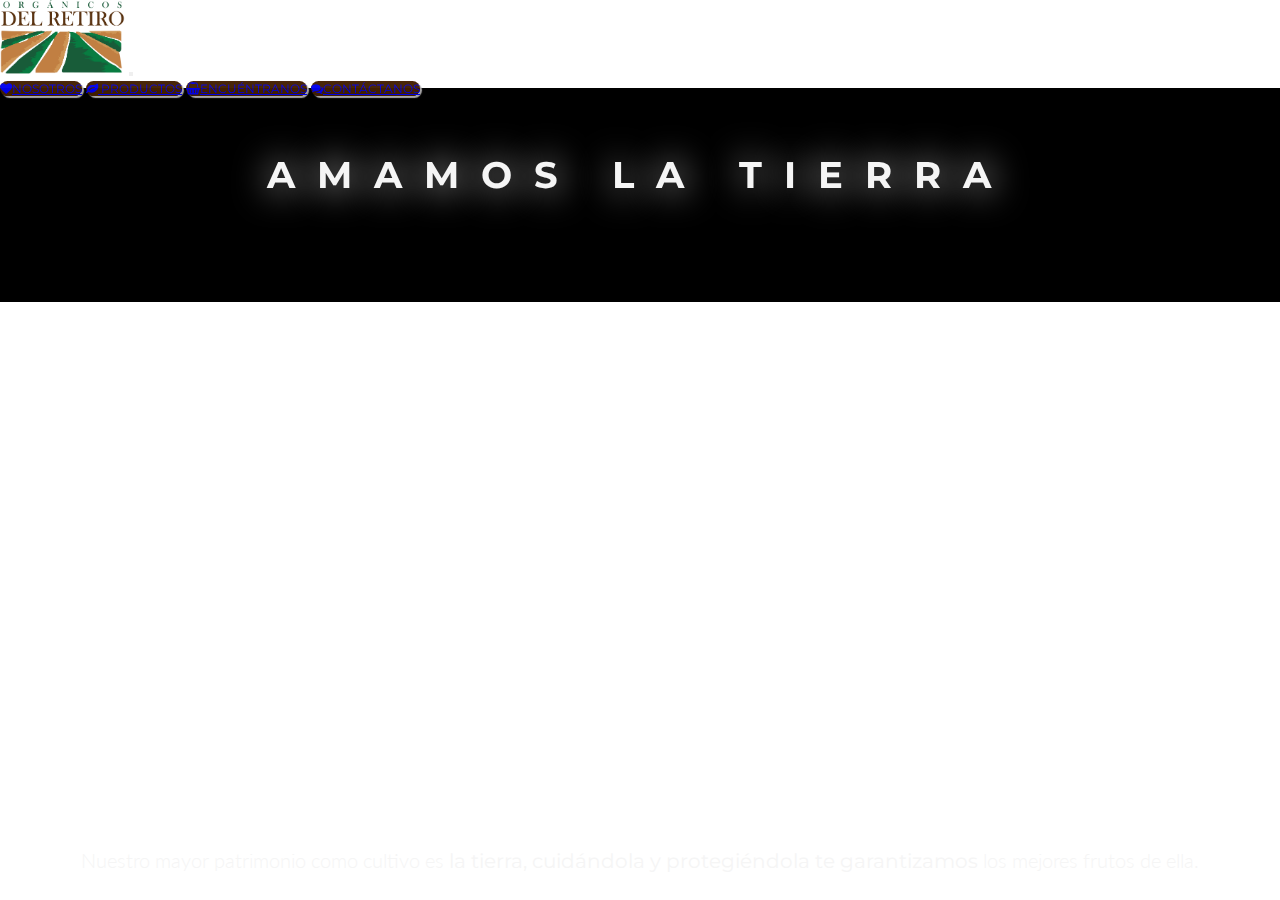
==== index.html @ 1302ac0d "first commit" ====
<!DOCTYPE html>
<html lang="es">
<head>
    <meta charset="UTF-8">
    <meta http-equiv="X-UA-Compatible" content="IE=edge">
    <meta name="viewport" content="width=device-width, initial-scale=1.0">
    <link rel="shortcut icon" href="./img/favicon.ico" type="image/x-icon">
    <link rel="icon" href="./img/favicon.ico" type="image/x-icon">
    <link rel="preconnect" href="https://fonts.googleapis.com"> 
    <link rel="preconnect" href="https://fonts.gstatic.com" crossorigin> 
    <link href="https://fonts.googleapis.com/css2?family=Lato:wght@300;400&family=Montserrat:ital,wght@0,400;1,300&display=swap" rel="stylesheet">
    <link rel="stylesheet" href="https://cdnjs.cloudflare.com/ajax/libs/font-awesome/4.7.0/css/font-awesome.min.css">
    <link href="https://unpkg.com/aos@2.3.1/dist/aos.css" rel="stylesheet">
    <script src="https://unpkg.com/aos@2.3.1/dist/aos.js"></script>
    <title>ORGÁNICOS DEL RETIRO</title>
    <meta name="description" content="Orgánicos del Retiro es un cultivo orgánico cuya misión es cuidar y proteger las propiedades naturales de la tierra para darte lo mejor de ella, amamos la tierra!">
    <meta name="keywords" content="ORGÁNICOS, EL RETIRO, MEDELLÍN, ANTIOQUIA, COLOMBIA, CUIDAR TIERRA, PROTEGER TIERRA, AMAMOS TIERRA, CULTIVO ORGÁNICO, PRODUCTOS ORGÁNICOS,">
    <link href="https://cdn.jsdelivr.net/npm/bootstrap@5.2.2/dist/css/bootstrap.min.css" rel="stylesheet" integrity="sha384-Zenh87qX5JnK2Jl0vWa8Ck2rdkQ2Bzep5IDxbcnCeuOxjzrPF/et3URy9Bv1WTRi" crossorigin="anonymous">
    <link rel="stylesheet" href="./estilos/css/mainStyles.css">
</head>
  <body class="justify-content-center">
  <!-- MENÚ NAVEGACIÓN -->
      <header>
          <nav class="navbar navbar-expand-lg bg-light nav__bar">
              <div class="container-fluid">
                  <a class="nav__logo img-fluid" href="#"><img src="./img/LOGO [Convertido].jpg" width="125" alt="Logo orgánicos del retiro"></a>
                <button class="navbar-toggler nav__button" type="button" data-bs-toggle="collapse" data-bs-target="#navbarNav" aria-controls="navbarNav" aria-expanded="false" aria-label="Toggle navigation">
                  <span class="navbar-toggler-icon"></span>
                </button>
                <div class="collapse navbar-collapse justify-content-end" id="navbarNav">
                  <ul class="navbar-nav  mx-3 my-3 gap-3">
                    <li class="nav-item nav__item">
                      <a class="mx-1 nav-link active button nav__list__deco text-white" aria-current="page" href="./seccion/nosotros.html"><i class="fa fa-heart mx-1"></i>NOSOTROS</a>
                    </li>
                    <li class="nav-item nav__item">
                      <a class="nav-link button text-white nav__list__deco mx-1" href="./seccion/productos.html"><i class="fa fa-leaf mx-1"></i> PRODUCTOS</a>
                    </li>
                    <li class="nav-item nav__item">
                      <a class="nav-link mx-1 button nav__list__deco text-white" href="./seccion/donde.html"><i class="fa fa-shopping-basket mx-1"></i>ENCUÉNTRANOS</a>
                    </li>
                    <li class="nav-item nav__item">
                      <a class="nav-link mx-1 button nav__list__deco text-white" href="./seccion/contacto.html"><i class="fa fa-comments mx-1"></i >CONTÁCTANOS</a>
                    </li>
                  </ul>
                </div>
              </div>
            </nav>
          </header>
  <main>
      <!-- HERO MAIN SECTION -->    
      <section class="main__hero container-fluid-p-0 row">
              <h1 class="main__titular container-fluid-p-0" data-aos="zoom-in"data-aos-duration="1800" ><strong>AMAMOS LA TIERRA</strong></h1>
              <video class="main__video" src="./img/gusano tierra.mp4" autoplay loop muted alt="video en primer plano de un gusano en tierra negra fértil"></video>
                  <span class="main__copy"> Nuestro mayor patrimonio como cultivo es <strong>la tierra, cuidándola y protegiéndola te garantizamos</strong> los mejores frutos de ella. </span>
                  
      </section>
     
      </main>
  
          
  
              <!-- Animate on Scroll -->
      <script>
        AOS.init();
        </script>  
          <script src="https://cdn.jsdelivr.net/npm/bootstrap@5.2.2/dist/js/bootstrap.bundle.min.js" integrity="sha384-OERcA2EqjJCMA+/3y+gxIOqMEjwtxJY7qPCqsdltbNJuaOe923+mo//f6V8Qbsw3" crossorigin="anonymous"></script>   

                <!-- <a href="#" class="back__top"><i class="fa fa-arrow-up"></i></a> -->
          </body>
  </html>
---- estilos/css/mainStyles.css ----
*{margin:0;padding:0;box-sizing:border-box;font-family:'Lato', sans-serif;font-family:'Montserrat', sans-serif}body{margin-top:5.5rem}.nav__bar{position:fixed;top:0;width:100%;padding-right:2%;opacity:0.97;z-index:1}.nav__list{display:flex;flex-direction:row;margin-right:2%}.nav__list__deco{height:auto;width:auto;border-radius:48px;background-color:#441f01;font-size:77%;box-shadow:2px 2px 1px #adabad}.button{transition-duration:0.8s}.button:hover{background-color:#115733;border-radius:48px}.nav__item{display:inline-block;justify-content:center}.main__hero{display:flex;flex-direction:column;align-items:center;background-color:#000000;max-width:1292px}.main__hero .main__titular{color:whitesmoke;font-weight:400;letter-spacing:.6em;font-size:230%;margin-top:5%;text-shadow:1px 1px 36px #ffffff;position:absolute;text-align:center}.main__hero .main__video{width:145vh;margin-top:4rem;object-fit:cover}.main__hero .main__copy{position:absolute;color:#f5f5f5;font-family:'Lato';color:whitesmoke;font-weight:300;text-align:center;bottom:3%;text-shadow:1px 1px 29px #ffffff;font-size:125%}.margin__top{margin-top:0%}.nosotros__layout{display:flex;flex-direction:column;background-image:url(../../img/manos_tierra.jpg);background-position:center;background-repeat:no-repeat;background-size:cover;height:100vh}.nosotros__titular{letter-spacing:1rem;color:#ece5e5;font-size:150%;margin-top:7rem;text-align:center;text-shadow:1px 1px 10px #121212}.nosotros__titular2{display:inline-block;letter-spacing:0.6rem;margin-top:0.3rem;text-align:center;color:#f5eeee;font-size:160%;text-shadow:1px 1px 9px #e7dede}.nosotros__container{overflow:hidden;margin:auto}.nosotros__videobox{margin:3rem;border-radius:48px;width:45%;height:300px;overflow:hidden}.nosotros__video{object-fit:cover}.nosotros__parrafo{margin-top:3rem;border-radius:48px;width:45%;height:79%}.nosotros__parrafo>p{font-size:100%;font-family:"Lato";color:#e3e0e0;text-shadow:1px 1px 3px #030303;text-align:center;padding:1rem;background-color:rgba(228,209,209,0.1);border-radius:48px;font-weight:200;backdrop-filter:blur(20px) saturate(180%)}.productos{display:grid;grid-template-columns:auto;background-image:url(../../../img/white_background.jpg);background-position:center;background-repeat:no-repeat;background-size:cover;height:100vh}.productos__titular{font-weight:400;letter-spacing:.4em;font-size:180%;margin-top:2%;margin-bottom:2%;position:relative;display:flex;align-items:center;justify-content:center;text-align:center}.productos__videobox{display:flex;flex-direction:row;display:flex;align-items:center;justify-content:center;text-align:center}.productos__video1{margin-right:1%}.productos__video2{margin-left:0.5%;margin-right:0.5%}.productos__video3{margin-left:1%}.productos__temporada{margin-top:2%;margin-bottom:2%;font-weight:200;letter-spacing:.1em;font-size:180%;display:flex;align-items:center;justify-content:center;text-align:center}.productos__catalogo{display:grid;grid-template-rows:auto}.productos__display{display:flex;display:flex;align-items:center;justify-content:center;text-align:center}.productos__pimentones{display:flex;align-items:center;justify-content:center;text-align:center}.productos__remolacha{display:flex;align-items:center;justify-content:center;text-align:center}.productos__zanahorias{display:flex;align-items:center;justify-content:center;text-align:center}.productos__tomates{display:flex;align-items:center;justify-content:center;text-align:center}.productos__miel{display:flex;align-items:center;justify-content:center;text-align:center}.thumbnail{display:block;z-index:999;cursor:pointer;transition-property:all;transition-duration:0.3s;transition-timing-function:ease;-webkit-transition-property:all;-webkit-transition-duration:0.3s;-webkit-transition-timing-function:ease}.thumbnail:hover{transform:scale(1.1)}@media screen and (min-width: 1400px) and (max-width: 2560px){.main__hero{max-width:100%}.main__copy{font-size:215%;margin-bottom:1rem}.main__video{height:100vh}.nosotros__videobox{margin:3rem;border-radius:48px;width:45%;height:76%;overflow:hidden}.nosotros__parrafo{margin-top:3rem;border-radius:48px;width:45%;height:79%}.nosotros__parrafo>p{font-size:120%;font-family:"Lato";padding:1rem}}@media screen and (min-width: 998px) and (max-width: 1200px){.main__hero{max-width:1036px}.main__copy{font-size:110%}.nosotros__videobox{margin:3rem;border-radius:48px;width:45%;height:83%;overflow:hidden}}@media screen and (min-width: 700px) and (max-width: 850px){.main__hero{max-width:780px}.main__titular{font-size:180%}.main__copy{font-size:1rem;margin-bottom:2%}.main__video{width:145vh;margin-top:10%;padding-top:5%}.nosotros__titular{font-size:100%;letter-spacing:0.4rem}.nosotros__titular2{font-size:130%}.nosotros__videobox{margin:1rem;width:45%;height:91%}.nosotros__parrafo{margin-top:1rem;width:47%;margin-left:2rem}.nosotros__parrafo>p{font-size:1rem}}@media screen and (min-width: 400px) and (max-width: 426px){.main__hero{max-width:437px}.main__titular{font-size:110%;margin-top:4rem}.main__copy{font-size:1rem;margin-bottom:0%}.main__video{height:92vh;margin-top:0;padding-top:5%}.nosotros__titular{font-size:79%;letter-spacing:0.4rem;margin-top:1rem;letter-spacing:0.4rem}.nosotros__titular2{font-size:80%;letter-spacing:0.3rem;margin-top:0%}.nosotros__videobox{display:none}.nosotros__parrafo{width:90%;height:65vh;margin-top:0%;margin-left:5%}.nosotros__parrafo>p{font-size:1rem;padding:0%;font-weight:100}.nosotros__layout{display:grid;flex-direction:column;background-image:url(../../img/manos_tierra.jpg);background-position:center;background-repeat:no-repeat;background-size:cover;height:100vh}.nosotros__container{display:flex;flex-direction:column}.back__top{margin-left:90%;padding:10}}@media screen and (min-width: 300px) and (max-width: 377px){.main__hero{max-width:332px}.main__titular{font-size:120%;margin-top:4rem}.main__copy{font-size:0.9rem;margin-bottom:0%}.main__video{height:88vh;margin-top:0;padding-top:5%}.nosotros__titular{font-size:70%;margin-top:1rem;letter-spacing:0.1rem}.nosotros__titular2{font-size:60%;letter-spacing:0.1rem;margin-top:0rem}.nosotros__videobox{display:none;margin:1rem;width:90%;height:25vh;border-radius:3%}.nosotros__parrafo{width:90%;height:70vh;margin-top:0%;margin-left:5%}.nosotros__parrafo>p{font-size:1rem;padding:0%;font-weight:100}.nosotros__layout{display:grid;flex-direction:column;background-image:url(../../img/manos_tierra.jpg);background-position:center;background-repeat:no-repeat;background-size:cover;height:80vh}.nosotros__container{display:flex;flex-direction:column}.back__top{margin-left:80%;padding:10}}
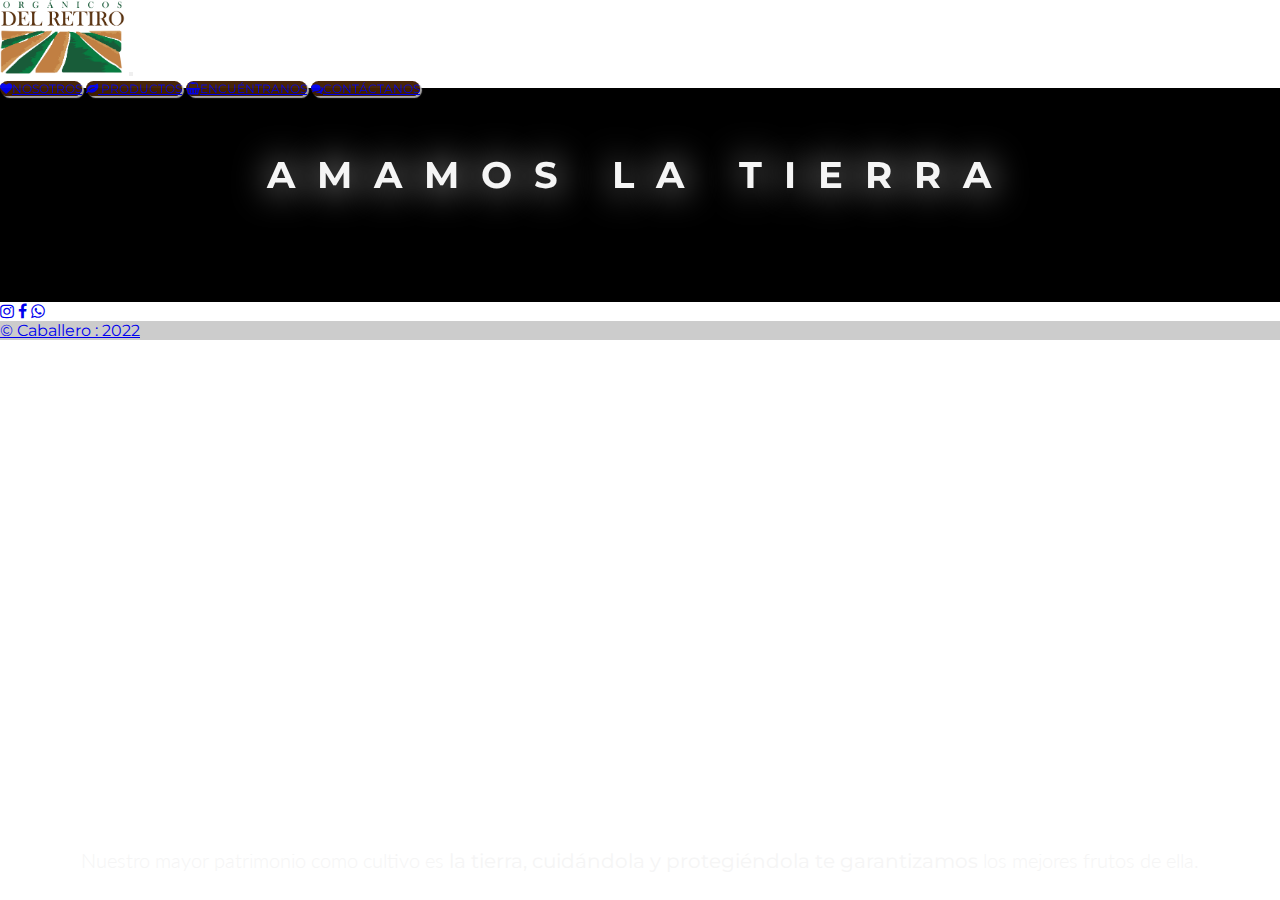
==== commit f4bc02e0: "todas las secciones con layout, falta responsive" ====
--- a/index.html
+++ b/index.html
@@ -56,6 +56,33 @@
       </section>
      
       </main>
+      <footer class="bg-dark text-center text-white">
+
+        <div class="container p-2 pb-0">
+          <!-- redes footer -->
+          <section class="mb-2">
+           
+            <!-- Instagram -->
+            <a class="btn btn-outline-light btn-floating m-1" href="https://www.instagram.com/organicosdelretiro/" target="_blank" role="button"
+              ><i class="fa fa-instagram"></i
+            ></a>
+            <!-- Facebook -->
+            <a class="btn btn-outline-light btn-floating m-1" href="https://web.facebook.com/organicosdelretiro/" target="_blank"  role="button"
+              ><i class="fa fa-facebook-f"></i
+            ></a>
+      
+            <!-- Whatsapp -->
+            <a class="btn btn-outline-light btn-floating m-1" href="https://wa.me/573208553304?text=Hola" target="_blank" role="button"
+              ><i class="fa fa-whatsapp"></i
+            ></a>
+          </section>
+        </div>
+        <!-- Desarrollado por -->
+        <div class="text-center p-2" style="background-color: rgba(0, 0, 0, 0.2);">
+        
+          <a class="text-white" href="https://soundcloud.com/caballero_col/tracks" target="_blank" class="footer__caballero">© Caballero : 2022</a>
+        </div>
+      </footer
   
           
   
@@ -65,6 +92,5 @@
         </script>  
           <script src="https://cdn.jsdelivr.net/npm/bootstrap@5.2.2/dist/js/bootstrap.bundle.min.js" integrity="sha384-OERcA2EqjJCMA+/3y+gxIOqMEjwtxJY7qPCqsdltbNJuaOe923+mo//f6V8Qbsw3" crossorigin="anonymous"></script>   
 
-                <!-- <a href="#" class="back__top"><i class="fa fa-arrow-up"></i></a> -->
           </body>
   </html>
--- a/estilos/css/mainStyles.css
+++ b/estilos/css/mainStyles.css
@@ -1 +1 @@
-*{margin:0;padding:0;box-sizing:border-box;font-family:'Lato', sans-serif;font-family:'Montserrat', sans-serif}body{margin-top:5.5rem}.nav__bar{position:fixed;top:0;width:100%;padding-right:2%;opacity:0.97;z-index:1}.nav__list{display:flex;flex-direction:row;margin-right:2%}.nav__list__deco{height:auto;width:auto;border-radius:48px;background-color:#441f01;font-size:77%;box-shadow:2px 2px 1px #adabad}.button{transition-duration:0.8s}.button:hover{background-color:#115733;border-radius:48px}.nav__item{display:inline-block;justify-content:center}.main__hero{display:flex;flex-direction:column;align-items:center;background-color:#000000;max-width:1292px}.main__hero .main__titular{color:whitesmoke;font-weight:400;letter-spacing:.6em;font-size:230%;margin-top:5%;text-shadow:1px 1px 36px #ffffff;position:absolute;text-align:center}.main__hero .main__video{width:145vh;margin-top:4rem;object-fit:cover}.main__hero .main__copy{position:absolute;color:#f5f5f5;font-family:'Lato';color:whitesmoke;font-weight:300;text-align:center;bottom:3%;text-shadow:1px 1px 29px #ffffff;font-size:125%}.margin__top{margin-top:0%}.nosotros__layout{display:flex;flex-direction:column;background-image:url(../../img/manos_tierra.jpg);background-position:center;background-repeat:no-repeat;background-size:cover;height:100vh}.nosotros__titular{letter-spacing:1rem;color:#ece5e5;font-size:150%;margin-top:7rem;text-align:center;text-shadow:1px 1px 10px #121212}.nosotros__titular2{display:inline-block;letter-spacing:0.6rem;margin-top:0.3rem;text-align:center;color:#f5eeee;font-size:160%;text-shadow:1px 1px 9px #e7dede}.nosotros__container{overflow:hidden;margin:auto}.nosotros__videobox{margin:3rem;border-radius:48px;width:45%;height:300px;overflow:hidden}.nosotros__video{object-fit:cover}.nosotros__parrafo{margin-top:3rem;border-radius:48px;width:45%;height:79%}.nosotros__parrafo>p{font-size:100%;font-family:"Lato";color:#e3e0e0;text-shadow:1px 1px 3px #030303;text-align:center;padding:1rem;background-color:rgba(228,209,209,0.1);border-radius:48px;font-weight:200;backdrop-filter:blur(20px) saturate(180%)}.productos{display:grid;grid-template-columns:auto;background-image:url(../../../img/white_background.jpg);background-position:center;background-repeat:no-repeat;background-size:cover;height:100vh}.productos__titular{font-weight:400;letter-spacing:.4em;font-size:180%;margin-top:2%;margin-bottom:2%;position:relative;display:flex;align-items:center;justify-content:center;text-align:center}.productos__videobox{display:flex;flex-direction:row;display:flex;align-items:center;justify-content:center;text-align:center}.productos__video1{margin-right:1%}.productos__video2{margin-left:0.5%;margin-right:0.5%}.productos__video3{margin-left:1%}.productos__temporada{margin-top:2%;margin-bottom:2%;font-weight:200;letter-spacing:.1em;font-size:180%;display:flex;align-items:center;justify-content:center;text-align:center}.productos__catalogo{display:grid;grid-template-rows:auto}.productos__display{display:flex;display:flex;align-items:center;justify-content:center;text-align:center}.productos__pimentones{display:flex;align-items:center;justify-content:center;text-align:center}.productos__remolacha{display:flex;align-items:center;justify-content:center;text-align:center}.productos__zanahorias{display:flex;align-items:center;justify-content:center;text-align:center}.productos__tomates{display:flex;align-items:center;justify-content:center;text-align:center}.productos__miel{display:flex;align-items:center;justify-content:center;text-align:center}.thumbnail{display:block;z-index:999;cursor:pointer;transition-property:all;transition-duration:0.3s;transition-timing-function:ease;-webkit-transition-property:all;-webkit-transition-duration:0.3s;-webkit-transition-timing-function:ease}.thumbnail:hover{transform:scale(1.1)}@media screen and (min-width: 1400px) and (max-width: 2560px){.main__hero{max-width:100%}.main__copy{font-size:215%;margin-bottom:1rem}.main__video{height:100vh}.nosotros__videobox{margin:3rem;border-radius:48px;width:45%;height:76%;overflow:hidden}.nosotros__parrafo{margin-top:3rem;border-radius:48px;width:45%;height:79%}.nosotros__parrafo>p{font-size:120%;font-family:"Lato";padding:1rem}}@media screen and (min-width: 998px) and (max-width: 1200px){.main__hero{max-width:1036px}.main__copy{font-size:110%}.nosotros__videobox{margin:3rem;border-radius:48px;width:45%;height:83%;overflow:hidden}}@media screen and (min-width: 700px) and (max-width: 850px){.main__hero{max-width:780px}.main__titular{font-size:180%}.main__copy{font-size:1rem;margin-bottom:2%}.main__video{width:145vh;margin-top:10%;padding-top:5%}.nosotros__titular{font-size:100%;letter-spacing:0.4rem}.nosotros__titular2{font-size:130%}.nosotros__videobox{margin:1rem;width:45%;height:91%}.nosotros__parrafo{margin-top:1rem;width:47%;margin-left:2rem}.nosotros__parrafo>p{font-size:1rem}}@media screen and (min-width: 400px) and (max-width: 426px){.main__hero{max-width:437px}.main__titular{font-size:110%;margin-top:4rem}.main__copy{font-size:1rem;margin-bottom:0%}.main__video{height:92vh;margin-top:0;padding-top:5%}.nosotros__titular{font-size:79%;letter-spacing:0.4rem;margin-top:1rem;letter-spacing:0.4rem}.nosotros__titular2{font-size:80%;letter-spacing:0.3rem;margin-top:0%}.nosotros__videobox{display:none}.nosotros__parrafo{width:90%;height:65vh;margin-top:0%;margin-left:5%}.nosotros__parrafo>p{font-size:1rem;padding:0%;font-weight:100}.nosotros__layout{display:grid;flex-direction:column;background-image:url(../../img/manos_tierra.jpg);background-position:center;background-repeat:no-repeat;background-size:cover;height:100vh}.nosotros__container{display:flex;flex-direction:column}.back__top{margin-left:90%;padding:10}}@media screen and (min-width: 300px) and (max-width: 377px){.main__hero{max-width:332px}.main__titular{font-size:120%;margin-top:4rem}.main__copy{font-size:0.9rem;margin-bottom:0%}.main__video{height:88vh;margin-top:0;padding-top:5%}.nosotros__titular{font-size:70%;margin-top:1rem;letter-spacing:0.1rem}.nosotros__titular2{font-size:60%;letter-spacing:0.1rem;margin-top:0rem}.nosotros__videobox{display:none;margin:1rem;width:90%;height:25vh;border-radius:3%}.nosotros__parrafo{width:90%;height:70vh;margin-top:0%;margin-left:5%}.nosotros__parrafo>p{font-size:1rem;padding:0%;font-weight:100}.nosotros__layout{display:grid;flex-direction:column;background-image:url(../../img/manos_tierra.jpg);background-position:center;background-repeat:no-repeat;background-size:cover;height:80vh}.nosotros__container{display:flex;flex-direction:column}.back__top{margin-left:80%;padding:10}}
+*{margin:0;padding:0;box-sizing:border-box;font-family:'Lato', sans-serif;font-family:'Montserrat', sans-serif}body{margin-top:5.5rem}.nav__bar{position:fixed;top:0;width:100%;padding-right:2%;opacity:0.97;z-index:1}.nav__list{display:flex;flex-direction:row;margin-right:2%}.nav__list__deco{height:auto;width:auto;border-radius:48px;background-color:#441f01;font-size:77%;box-shadow:2px 2px 1px #adabad}.button{transition-duration:0.8s}.button:hover{background-color:#115733;border-radius:48px}.nav__item{display:inline-block;justify-content:center}.main__hero{display:flex;flex-direction:column;align-items:center;background-color:#000000;max-width:1292px}.main__hero .main__titular{color:whitesmoke;font-weight:400;letter-spacing:.6em;font-size:230%;margin-top:5%;text-shadow:1px 1px 36px #ffffff;position:absolute;text-align:center}.main__hero .main__video{width:145vh;margin-top:4rem;object-fit:cover}.main__hero .main__copy{position:absolute;color:#f5f5f5;font-family:'Lato';color:whitesmoke;font-weight:300;text-align:center;bottom:3%;text-shadow:1px 1px 29px #ffffff;font-size:125%}.margin__top{margin-top:0%}.nosotros__layout{display:flex;flex-direction:column;background-image:url(../../img/manos_tierra.jpg);background-position:center;background-repeat:no-repeat;background-size:cover;height:100vh}.nosotros__titular{letter-spacing:1rem;color:#ece5e5;font-size:150%;margin-top:7rem;text-align:center;text-shadow:1px 1px 10px #121212}.nosotros__titular2{display:inline-block;letter-spacing:0.6rem;margin-top:0.3rem;text-align:center;color:#f5eeee;font-size:160%;text-shadow:1px 1px 9px #e7dede}.nosotros__container{overflow:hidden;margin:auto}.nosotros__videobox{margin:3rem;border-radius:48px;width:45%;height:300px;overflow:hidden}.nosotros__video{object-fit:cover}.nosotros__parrafo{margin-top:3rem;border-radius:48px;width:45%;height:79%}.nosotros__parrafo>p{font-size:100%;font-family:"Lato";color:#e3e0e0;text-shadow:1px 1px 3px #030303;text-align:center;padding:1rem;background-color:rgba(228,209,209,0.1);border-radius:48px;font-weight:200;backdrop-filter:blur(20px) saturate(180%)}.productos{display:grid;grid-template-columns:auto;background-image:url(../../../img/white_background.jpg);background-position:center;background-repeat:no-repeat;background-size:cover;height:90vh}.productos__titular{font-weight:400;letter-spacing:.4em;font-size:180%;margin-top:2%;margin-bottom:1%;position:relative;display:flex;align-items:center;justify-content:center;text-align:center}.productos__videobox{display:flex;flex-direction:row;display:flex;align-items:center;justify-content:center;text-align:center}.productos__video1{margin-right:1%;box-shadow:4px 4px 6px #827d82}.productos__video2{margin-left:0.5%;margin-right:0.5%;box-shadow:4px 4px 6px #827d82}.productos__video3{margin-left:1%;box-shadow:4px 4px 6px #827d82}.productos__temporada{margin-top:1%;margin-bottom:1%;font-weight:200;letter-spacing:.1em;font-size:180%;display:flex;align-items:center;justify-content:center;text-align:center}.productos__catalogo{display:grid;grid-template-rows:auto}.productos__display{display:flex;display:flex;align-items:center;justify-content:center;text-align:center}.productos__pimentones{display:flex;align-items:center;justify-content:center;text-align:center}.productos__remolacha{display:flex;align-items:center;justify-content:center;text-align:center}.productos__zanahorias{display:flex;align-items:center;justify-content:center;text-align:center}.productos__tomates{display:flex;align-items:center;justify-content:center;text-align:center}.productos__miel{display:flex;align-items:center;justify-content:center;text-align:center}.thumbnail{display:block;z-index:999;cursor:pointer;transition-property:all;transition-duration:0.3s;transition-timing-function:ease;-webkit-transition-property:all;-webkit-transition-duration:0.3s;-webkit-transition-timing-function:ease}.thumbnail:hover{transform:scale(1.1)}.encuentranos__layout{background-color:#01793C;background-image:url("data:image/svg+xml,%3Csvg xmlns='http://www.w3.org/2000/svg' width='47' height='47' viewBox='0 0 200 200'%3E%3Cdefs%3E%3ClinearGradient id='a' gradientUnits='userSpaceOnUse' x1='100' y1='33' x2='100' y2='-3'%3E%3Cstop offset='0' stop-color='%23000' stop-opacity='0'/%3E%3Cstop offset='1' stop-color='%23000' stop-opacity='1'/%3E%3C/linearGradient%3E%3ClinearGradient id='b' gradientUnits='userSpaceOnUse' x1='100' y1='135' x2='100' y2='97'%3E%3Cstop offset='0' stop-color='%23000' stop-opacity='0'/%3E%3Cstop offset='1' stop-color='%23000' stop-opacity='1'/%3E%3C/linearGradient%3E%3C/defs%3E%3Cg fill='%2300682d' fill-opacity='0.33'%3E%3Crect x='100' width='100' height='100'/%3E%3Crect y='100' width='100' height='100'/%3E%3C/g%3E%3Cg fill-opacity='0.33'%3E%3Cpolygon fill='url(%23a)' points='100 30 0 0 200 0'/%3E%3Cpolygon fill='url(%23b)' points='100 100 0 130 0 100 200 100 200 130'/%3E%3C/g%3E%3C/svg%3E")}.encuentranos{display:flex;flex-direction:row;margin-top:12%;display:flex;align-items:center;justify-content:center;text-align:center}.encuentranos__video1{margin-right:3%;box-shadow:7px 7px 20px #201e20;border-radius:6%}.encuentranos__canasta{margin-left:2%;margin-right:2%}.encuentranos__video2{margin-left:3%;box-shadow:7px 7px 20px #201e20;border-radius:6%}.encuentranos__titular{padding-top:3%;color:whitesmoke;font-weight:400;letter-spacing:.4em;font-size:180%;margin-top:2%;margin-bottom:2%;position:relative;display:flex;align-items:center;justify-content:center;text-align:center;text-shadow:2px 2px 4px #2c2b2b}.encuentranos__aliados{margin-top:5%;margin-bottom:1%;display:flex;flex-direction:row;display:flex;align-items:center;justify-content:center;text-align:center}.encuentranos__merka{display:flex;align-items:center;justify-content:center;text-align:center;margin-right:2rem}.encuentranos__viva{display:flex;align-items:center;justify-content:center;text-align:center;margin-left:2rem;margin-right:2rem}.encuentranos__cesteria{display:flex;align-items:center;justify-content:center;text-align:center;margin-left:2rem}.contacto{display:grid;grid-template-rows:auto;background-image:url(../../../img/contactobg.jpg);background-position:center;background-repeat:no-repeat;background-size:cover;height:100vh;object-fit:cover}.contacto__titular{color:whitesmoke;font-weight:400;letter-spacing:.4em;font-size:200%;margin-top:7%;position:relative;text-shadow:3px 3px 10px #080707;display:flex;align-items:center;justify-content:center;text-align:center}.contacto__form{display:flex;flex-direction:column;display:flex;align-items:center;justify-content:center;text-align:center}.contacto__fstitle{color:whitesmoke;font-weight:400;letter-spacing:.4em;font-size:200%;margin-top:0%;text-shadow:3px 3px 10px #080707;display:flex;align-items:center;justify-content:center;text-align:center}.contacto__redes{display:flex;align-items:center;justify-content:center;text-align:center}.contacto__instagram{margin-right:2rem;margin-bottom:2rem;color:whitesmoke;text-shadow:3px 3px 10px #080707}.contacto__facebook{margin-left:2rem;margin-bottom:2rem;color:whitesmoke;text-shadow:3px 3px 10px #080707}.contacto__whatsapp{margin-left:4rem;text-decoration:none;margin-bottom:2rem;color:whitesmoke;text-shadow:3px 3px 10px #080707}@media screen and (min-width: 1400px) and (max-width: 2560px){.main__hero{max-width:100%}.main__copy{font-size:215%;margin-bottom:1rem}.main__video{height:100vh}.nosotros__videobox{margin:3rem;border-radius:48px;width:45%;height:76%;overflow:hidden}.nosotros__parrafo{margin-top:3rem;border-radius:48px;width:45%;height:79%}.nosotros__parrafo>p{font-size:120%;font-family:"Lato";padding:1rem}}@media screen and (min-width: 998px) and (max-width: 1200px){.main__hero{max-width:1036px}.main__copy{font-size:110%}.nosotros__videobox{margin:3rem;border-radius:48px;width:45%;height:83%;overflow:hidden}}@media screen and (min-width: 700px) and (max-width: 850px){.main__hero{max-width:780px}.main__titular{font-size:180%}.main__copy{font-size:1rem;margin-bottom:2%}.main__video{width:145vh;margin-top:10%;padding-top:5%}.nosotros__titular{font-size:100%;letter-spacing:0.4rem}.nosotros__titular2{font-size:130%}.nosotros__videobox{margin:1rem;width:45%;height:91%}.nosotros__parrafo{margin-top:1rem;width:47%;margin-left:2rem}.nosotros__parrafo>p{font-size:1rem}}@media screen and (min-width: 400px) and (max-width: 426px){.main__hero{max-width:437px}.main__titular{font-size:110%;margin-top:4rem}.main__copy{font-size:1rem;margin-bottom:0%}.main__video{height:92vh;margin-top:0;padding-top:5%}.nosotros__titular{font-size:79%;letter-spacing:0.4rem;margin-top:1rem;letter-spacing:0.4rem}.nosotros__titular2{font-size:80%;letter-spacing:0.3rem;margin-top:0%}.nosotros__videobox{display:none}.nosotros__parrafo{width:90%;height:65vh;margin-top:0%;margin-left:5%}.nosotros__parrafo>p{font-size:1rem;padding:0%;font-weight:100}.nosotros__layout{display:grid;flex-direction:column;background-image:url(../../img/manos_tierra.jpg);background-position:center;background-repeat:no-repeat;background-size:cover;height:100vh}.nosotros__container{display:flex;flex-direction:column}.back__top{margin-left:90%;padding:10}}@media screen and (min-width: 300px) and (max-width: 377px){.main__hero{max-width:332px}.main__titular{font-size:120%;margin-top:4rem}.main__copy{font-size:0.9rem;margin-bottom:0%}.main__video{height:88vh;margin-top:0;padding-top:5%}.nosotros__titular{font-size:70%;margin-top:1rem;letter-spacing:0.1rem}.nosotros__titular2{font-size:60%;letter-spacing:0.1rem;margin-top:0rem}.nosotros__videobox{display:none;margin:1rem;width:90%;height:25vh;border-radius:3%}.nosotros__parrafo{width:90%;height:70vh;margin-top:0%;margin-left:5%}.nosotros__parrafo>p{font-size:1rem;padding:0%;font-weight:100}.nosotros__layout{display:grid;flex-direction:column;background-image:url(../../img/manos_tierra.jpg);background-position:center;background-repeat:no-repeat;background-size:cover;height:80vh}.nosotros__container{display:flex;flex-direction:column}.back__top{margin-left:80%;padding:10}}
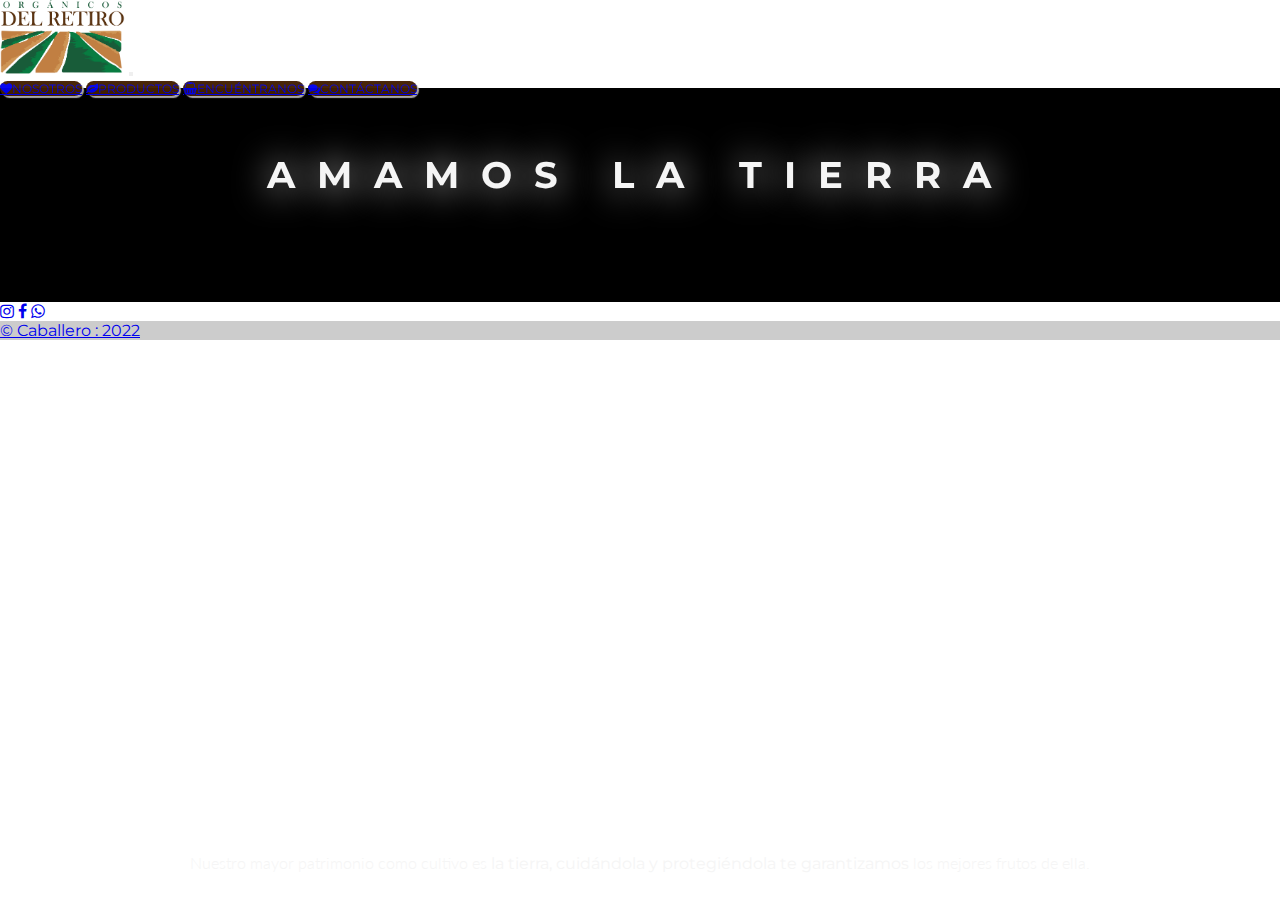
==== commit c9a636bb: "lista 3 Pre entrega con Responsive" ====
--- a/index.html
+++ b/index.html
@@ -46,17 +46,17 @@
               </div>
             </nav>
           </header>
-  <main>
+  <main class="main">
       <!-- HERO MAIN SECTION -->    
-      <section class="main__hero container-fluid-p-0 row">
-              <h1 class="main__titular container-fluid-p-0" data-aos="zoom-in"data-aos-duration="1800" ><strong>AMAMOS LA TIERRA</strong></h1>
-              <video class="main__video" src="./img/gusano tierra.mp4" autoplay loop muted alt="video en primer plano de un gusano en tierra negra fértil"></video>
+      <section class="main__hero container-fluid-p-0">
+              <h1 class="main__titular container-fluid-p-0 row" data-aos="zoom-in"data-aos-duration="1800" ><strong>AMAMOS LA TIERRA</strong></h1>
+              <video class="main__video img-fluid" src="./img/gusano tierra.mp4" autoplay loop muted alt="video en primer plano de un gusano en tierra negra fértil"></video>
                   <span class="main__copy"> Nuestro mayor patrimonio como cultivo es <strong>la tierra, cuidándola y protegiéndola te garantizamos</strong> los mejores frutos de ella. </span>
                   
       </section>
      
       </main>
-      <footer class="bg-dark text-center text-white">
+      <footer class="bg-dark text-center text-white footer__hidden">
 
         <div class="container p-2 pb-0">
           <!-- redes footer -->
@@ -82,7 +82,7 @@
         
           <a class="text-white" href="https://soundcloud.com/caballero_col/tracks" target="_blank" class="footer__caballero">© Caballero : 2022</a>
         </div>
-      </footer
+      </footer>
   
           
   
--- a/estilos/css/mainStyles.css
+++ b/estilos/css/mainStyles.css
@@ -1 +1 @@
-*{margin:0;padding:0;box-sizing:border-box;font-family:'Lato', sans-serif;font-family:'Montserrat', sans-serif}body{margin-top:5.5rem}.nav__bar{position:fixed;top:0;width:100%;padding-right:2%;opacity:0.97;z-index:1}.nav__list{display:flex;flex-direction:row;margin-right:2%}.nav__list__deco{height:auto;width:auto;border-radius:48px;background-color:#441f01;font-size:77%;box-shadow:2px 2px 1px #adabad}.button{transition-duration:0.8s}.button:hover{background-color:#115733;border-radius:48px}.nav__item{display:inline-block;justify-content:center}.main__hero{display:flex;flex-direction:column;align-items:center;background-color:#000000;max-width:1292px}.main__hero .main__titular{color:whitesmoke;font-weight:400;letter-spacing:.6em;font-size:230%;margin-top:5%;text-shadow:1px 1px 36px #ffffff;position:absolute;text-align:center}.main__hero .main__video{width:145vh;margin-top:4rem;object-fit:cover}.main__hero .main__copy{position:absolute;color:#f5f5f5;font-family:'Lato';color:whitesmoke;font-weight:300;text-align:center;bottom:3%;text-shadow:1px 1px 29px #ffffff;font-size:125%}.margin__top{margin-top:0%}.nosotros__layout{display:flex;flex-direction:column;background-image:url(../../img/manos_tierra.jpg);background-position:center;background-repeat:no-repeat;background-size:cover;height:100vh}.nosotros__titular{letter-spacing:1rem;color:#ece5e5;font-size:150%;margin-top:7rem;text-align:center;text-shadow:1px 1px 10px #121212}.nosotros__titular2{display:inline-block;letter-spacing:0.6rem;margin-top:0.3rem;text-align:center;color:#f5eeee;font-size:160%;text-shadow:1px 1px 9px #e7dede}.nosotros__container{overflow:hidden;margin:auto}.nosotros__videobox{margin:3rem;border-radius:48px;width:45%;height:300px;overflow:hidden}.nosotros__video{object-fit:cover}.nosotros__parrafo{margin-top:3rem;border-radius:48px;width:45%;height:79%}.nosotros__parrafo>p{font-size:100%;font-family:"Lato";color:#e3e0e0;text-shadow:1px 1px 3px #030303;text-align:center;padding:1rem;background-color:rgba(228,209,209,0.1);border-radius:48px;font-weight:200;backdrop-filter:blur(20px) saturate(180%)}.productos{display:grid;grid-template-columns:auto;background-image:url(../../../img/white_background.jpg);background-position:center;background-repeat:no-repeat;background-size:cover;height:90vh}.productos__titular{font-weight:400;letter-spacing:.4em;font-size:180%;margin-top:2%;margin-bottom:1%;position:relative;display:flex;align-items:center;justify-content:center;text-align:center}.productos__videobox{display:flex;flex-direction:row;display:flex;align-items:center;justify-content:center;text-align:center}.productos__video1{margin-right:1%;box-shadow:4px 4px 6px #827d82}.productos__video2{margin-left:0.5%;margin-right:0.5%;box-shadow:4px 4px 6px #827d82}.productos__video3{margin-left:1%;box-shadow:4px 4px 6px #827d82}.productos__temporada{margin-top:1%;margin-bottom:1%;font-weight:200;letter-spacing:.1em;font-size:180%;display:flex;align-items:center;justify-content:center;text-align:center}.productos__catalogo{display:grid;grid-template-rows:auto}.productos__display{display:flex;display:flex;align-items:center;justify-content:center;text-align:center}.productos__pimentones{display:flex;align-items:center;justify-content:center;text-align:center}.productos__remolacha{display:flex;align-items:center;justify-content:center;text-align:center}.productos__zanahorias{display:flex;align-items:center;justify-content:center;text-align:center}.productos__tomates{display:flex;align-items:center;justify-content:center;text-align:center}.productos__miel{display:flex;align-items:center;justify-content:center;text-align:center}.thumbnail{display:block;z-index:999;cursor:pointer;transition-property:all;transition-duration:0.3s;transition-timing-function:ease;-webkit-transition-property:all;-webkit-transition-duration:0.3s;-webkit-transition-timing-function:ease}.thumbnail:hover{transform:scale(1.1)}.encuentranos__layout{background-color:#01793C;background-image:url("data:image/svg+xml,%3Csvg xmlns='http://www.w3.org/2000/svg' width='47' height='47' viewBox='0 0 200 200'%3E%3Cdefs%3E%3ClinearGradient id='a' gradientUnits='userSpaceOnUse' x1='100' y1='33' x2='100' y2='-3'%3E%3Cstop offset='0' stop-color='%23000' stop-opacity='0'/%3E%3Cstop offset='1' stop-color='%23000' stop-opacity='1'/%3E%3C/linearGradient%3E%3ClinearGradient id='b' gradientUnits='userSpaceOnUse' x1='100' y1='135' x2='100' y2='97'%3E%3Cstop offset='0' stop-color='%23000' stop-opacity='0'/%3E%3Cstop offset='1' stop-color='%23000' stop-opacity='1'/%3E%3C/linearGradient%3E%3C/defs%3E%3Cg fill='%2300682d' fill-opacity='0.33'%3E%3Crect x='100' width='100' height='100'/%3E%3Crect y='100' width='100' height='100'/%3E%3C/g%3E%3Cg fill-opacity='0.33'%3E%3Cpolygon fill='url(%23a)' points='100 30 0 0 200 0'/%3E%3Cpolygon fill='url(%23b)' points='100 100 0 130 0 100 200 100 200 130'/%3E%3C/g%3E%3C/svg%3E")}.encuentranos{display:flex;flex-direction:row;margin-top:12%;display:flex;align-items:center;justify-content:center;text-align:center}.encuentranos__video1{margin-right:3%;box-shadow:7px 7px 20px #201e20;border-radius:6%}.encuentranos__canasta{margin-left:2%;margin-right:2%}.encuentranos__video2{margin-left:3%;box-shadow:7px 7px 20px #201e20;border-radius:6%}.encuentranos__titular{padding-top:3%;color:whitesmoke;font-weight:400;letter-spacing:.4em;font-size:180%;margin-top:2%;margin-bottom:2%;position:relative;display:flex;align-items:center;justify-content:center;text-align:center;text-shadow:2px 2px 4px #2c2b2b}.encuentranos__aliados{margin-top:5%;margin-bottom:1%;display:flex;flex-direction:row;display:flex;align-items:center;justify-content:center;text-align:center}.encuentranos__merka{display:flex;align-items:center;justify-content:center;text-align:center;margin-right:2rem}.encuentranos__viva{display:flex;align-items:center;justify-content:center;text-align:center;margin-left:2rem;margin-right:2rem}.encuentranos__cesteria{display:flex;align-items:center;justify-content:center;text-align:center;margin-left:2rem}.contacto{display:grid;grid-template-rows:auto;background-image:url(../../../img/contactobg.jpg);background-position:center;background-repeat:no-repeat;background-size:cover;height:100vh;object-fit:cover}.contacto__titular{color:whitesmoke;font-weight:400;letter-spacing:.4em;font-size:200%;margin-top:7%;position:relative;text-shadow:3px 3px 10px #080707;display:flex;align-items:center;justify-content:center;text-align:center}.contacto__form{display:flex;flex-direction:column;display:flex;align-items:center;justify-content:center;text-align:center}.contacto__fstitle{color:whitesmoke;font-weight:400;letter-spacing:.4em;font-size:200%;margin-top:0%;text-shadow:3px 3px 10px #080707;display:flex;align-items:center;justify-content:center;text-align:center}.contacto__redes{display:flex;align-items:center;justify-content:center;text-align:center}.contacto__instagram{margin-right:2rem;margin-bottom:2rem;color:whitesmoke;text-shadow:3px 3px 10px #080707}.contacto__facebook{margin-left:2rem;margin-bottom:2rem;color:whitesmoke;text-shadow:3px 3px 10px #080707}.contacto__whatsapp{margin-left:4rem;text-decoration:none;margin-bottom:2rem;color:whitesmoke;text-shadow:3px 3px 10px #080707}@media screen and (min-width: 1400px) and (max-width: 2560px){.main__hero{max-width:100%}.main__copy{font-size:215%;margin-bottom:1rem}.main__video{height:100vh}.nosotros__videobox{margin:3rem;border-radius:48px;width:45%;height:76%;overflow:hidden}.nosotros__parrafo{margin-top:3rem;border-radius:48px;width:45%;height:79%}.nosotros__parrafo>p{font-size:120%;font-family:"Lato";padding:1rem}}@media screen and (min-width: 998px) and (max-width: 1200px){.main__hero{max-width:1036px}.main__copy{font-size:110%}.nosotros__videobox{margin:3rem;border-radius:48px;width:45%;height:83%;overflow:hidden}}@media screen and (min-width: 700px) and (max-width: 850px){.main__hero{max-width:780px}.main__titular{font-size:180%}.main__copy{font-size:1rem;margin-bottom:2%}.main__video{width:145vh;margin-top:10%;padding-top:5%}.nosotros__titular{font-size:100%;letter-spacing:0.4rem}.nosotros__titular2{font-size:130%}.nosotros__videobox{margin:1rem;width:45%;height:91%}.nosotros__parrafo{margin-top:1rem;width:47%;margin-left:2rem}.nosotros__parrafo>p{font-size:1rem}}@media screen and (min-width: 400px) and (max-width: 426px){.main__hero{max-width:437px}.main__titular{font-size:110%;margin-top:4rem}.main__copy{font-size:1rem;margin-bottom:0%}.main__video{height:92vh;margin-top:0;padding-top:5%}.nosotros__titular{font-size:79%;letter-spacing:0.4rem;margin-top:1rem;letter-spacing:0.4rem}.nosotros__titular2{font-size:80%;letter-spacing:0.3rem;margin-top:0%}.nosotros__videobox{display:none}.nosotros__parrafo{width:90%;height:65vh;margin-top:0%;margin-left:5%}.nosotros__parrafo>p{font-size:1rem;padding:0%;font-weight:100}.nosotros__layout{display:grid;flex-direction:column;background-image:url(../../img/manos_tierra.jpg);background-position:center;background-repeat:no-repeat;background-size:cover;height:100vh}.nosotros__container{display:flex;flex-direction:column}.back__top{margin-left:90%;padding:10}}@media screen and (min-width: 300px) and (max-width: 377px){.main__hero{max-width:332px}.main__titular{font-size:120%;margin-top:4rem}.main__copy{font-size:0.9rem;margin-bottom:0%}.main__video{height:88vh;margin-top:0;padding-top:5%}.nosotros__titular{font-size:70%;margin-top:1rem;letter-spacing:0.1rem}.nosotros__titular2{font-size:60%;letter-spacing:0.1rem;margin-top:0rem}.nosotros__videobox{display:none;margin:1rem;width:90%;height:25vh;border-radius:3%}.nosotros__parrafo{width:90%;height:70vh;margin-top:0%;margin-left:5%}.nosotros__parrafo>p{font-size:1rem;padding:0%;font-weight:100}.nosotros__layout{display:grid;flex-direction:column;background-image:url(../../img/manos_tierra.jpg);background-position:center;background-repeat:no-repeat;background-size:cover;height:80vh}.nosotros__container{display:flex;flex-direction:column}.back__top{margin-left:80%;padding:10}}
+*{margin:0;padding:0;box-sizing:border-box;font-family:'Lato', sans-serif;font-family:'Montserrat', sans-serif}body{margin-top:5.5rem}.nav__bar{position:fixed;top:0;width:100%;padding-right:2%;opacity:0.97;z-index:1}.nav__list{display:flex;flex-direction:row;margin-right:2%}.nav__list__deco{height:auto;width:auto;border-radius:48px;background-color:#441f01;font-size:77%;box-shadow:2px 2px 1px #adabad;display:flex;align-items:center;justify-content:center;text-align:center}.button{transition-duration:0.8s}.button:hover{background-color:#115733;border-radius:48px}.nav__item{display:inline-block;justify-content:center}.main__hero{display:flex;flex-direction:column;align-items:center;background-color:#000000;max-width:1292px}.main__hero .main__titular{color:whitesmoke;font-weight:400;letter-spacing:.6em;font-size:230%;margin-top:5%;text-shadow:1px 1px 36px #ffffff;position:absolute;text-align:center}.main__hero .main__video{width:145vh;margin-top:4rem;object-fit:cover}.main__hero .main__copy{position:absolute;font-family:'Lato';color:whitesmoke;font-weight:300;text-align:center;bottom:3%;text-shadow:1px 1px 29px #ffffff}.margin__top{margin-top:0%}.nosotros__layout{display:flex;flex-direction:column;background-image:url(../../img/manos_tierra.jpg);background-position:center;background-repeat:no-repeat;background-size:cover;height:100vh}.nosotros__titular{letter-spacing:1rem;color:#ece5e5;font-size:150%;margin-top:7rem;text-align:center;text-shadow:1px 1px 10px #121212}.nosotros__titular2{display:inline-block;letter-spacing:0.6rem;margin-top:0.3rem;text-align:center;color:#f5eeee;font-size:160%;text-shadow:1px 1px 9px #e7dede}.nosotros__container{overflow:hidden;margin:auto}.nosotros__videobox{margin:3rem;border-radius:48px;width:45%;height:300px;overflow:hidden}.nosotros__video{object-fit:cover}.nosotros__parrafo{margin-top:3rem;border-radius:48px;width:45%;height:79%}.nosotros__parrafo>p{font-size:100%;font-family:"Lato";color:#e3e0e0;text-shadow:1px 1px 3px #030303;text-align:center;padding:1rem;background-color:rgba(228,209,209,0.1);border-radius:48px;font-weight:200;backdrop-filter:blur(20px) saturate(180%)}.productos{display:grid;grid-template-columns:auto;background-image:url(../../img/white_background.jpg);background-position:center;background-repeat:no-repeat;background-size:cover;height:90vh}.productos__titular{font-weight:400;letter-spacing:.4em;font-size:140%;margin-top:2%;margin-bottom:1%;position:relative;display:flex;align-items:center;justify-content:center;text-align:center}.productos__videobox{display:flex;flex-direction:row;display:flex;align-items:center;justify-content:center;text-align:center}.productos__video1{margin-right:1%;box-shadow:4px 4px 6px #827d82}.productos__video2{margin-left:0.5%;margin-right:0.5%;box-shadow:4px 4px 6px #827d82}.productos__video3{margin-left:1%;box-shadow:4px 4px 6px #827d82}.productos__temporada{margin-top:1%;margin-bottom:1%;font-weight:200;letter-spacing:.1em;font-size:150%;display:flex;align-items:center;justify-content:center;text-align:center}.productos__catalogo{display:grid;grid-template-rows:auto}.productos__display{display:flex;display:flex;align-items:center;justify-content:center;text-align:center}.productos__pimentones{display:flex;align-items:center;justify-content:center;text-align:center}.productos__remolacha{display:flex;align-items:center;justify-content:center;text-align:center}.productos__zanahorias{display:flex;align-items:center;justify-content:center;text-align:center}.productos__tomates{display:flex;align-items:center;justify-content:center;text-align:center}.productos__miel{display:flex;align-items:center;justify-content:center;text-align:center}.thumbnail{display:block;z-index:999;cursor:pointer;transition-property:all;transition-duration:0.3s;transition-timing-function:ease;-webkit-transition-property:all;-webkit-transition-duration:0.3s;-webkit-transition-timing-function:ease}.thumbnail:hover{transform:scale(1.1)}.encuentranos__layout{background-color:#01793C;background-image:url("data:image/svg+xml,%3Csvg xmlns='http://www.w3.org/2000/svg' width='47' height='47' viewBox='0 0 200 200'%3E%3Cdefs%3E%3ClinearGradient id='a' gradientUnits='userSpaceOnUse' x1='100' y1='33' x2='100' y2='-3'%3E%3Cstop offset='0' stop-color='%23000' stop-opacity='0'/%3E%3Cstop offset='1' stop-color='%23000' stop-opacity='1'/%3E%3C/linearGradient%3E%3ClinearGradient id='b' gradientUnits='userSpaceOnUse' x1='100' y1='135' x2='100' y2='97'%3E%3Cstop offset='0' stop-color='%23000' stop-opacity='0'/%3E%3Cstop offset='1' stop-color='%23000' stop-opacity='1'/%3E%3C/linearGradient%3E%3C/defs%3E%3Cg fill='%2300682d' fill-opacity='0.33'%3E%3Crect x='100' width='100' height='100'/%3E%3Crect y='100' width='100' height='100'/%3E%3C/g%3E%3Cg fill-opacity='0.33'%3E%3Cpolygon fill='url(%23a)' points='100 30 0 0 200 0'/%3E%3Cpolygon fill='url(%23b)' points='100 100 0 130 0 100 200 100 200 130'/%3E%3C/g%3E%3C/svg%3E")}.encuentranos{display:flex;flex-direction:row;margin-top:13%;display:flex;align-items:center;justify-content:center;text-align:center}.encuentranos__video1{margin-right:3%;box-shadow:7px 7px 20px #201e20;border-radius:6%}.encuentranos__canasta{margin-left:2%;margin-right:2%}.encuentranos__video2{margin-left:3%;box-shadow:7px 7px 20px #201e20;border-radius:6%}.encuentranos__titular{padding-top:3%;color:whitesmoke;font-weight:400;letter-spacing:.4em;font-size:150%;margin-top:2%;margin-bottom:2%;position:relative;display:flex;align-items:center;justify-content:center;text-align:center;text-shadow:2px 2px 4px #2c2b2b}.encuentranos__aliados{margin-top:5%;margin-bottom:1%;display:flex;flex-direction:row;display:flex;align-items:center;justify-content:center;text-align:center}.encuentranos__merka{display:flex;align-items:center;justify-content:center;text-align:center;margin-right:2rem}.encuentranos__cesteria{display:flex;align-items:center;justify-content:center;text-align:center;margin-left:2rem;margin-right:2rem}.encuentranos__viva{display:flex;align-items:center;justify-content:center;text-align:center;margin-left:2rem}.contacto{display:grid;grid-template-rows:auto;background-image:url(../../img/contactobg.jpg);background-position:center;background-repeat:no-repeat;background-size:cover;height:100vh;object-fit:cover}.contacto__titular{color:whitesmoke;font-weight:400;letter-spacing:.4em;font-size:200%;margin-top:7%;position:relative;text-shadow:3px 3px 10px #080707;display:flex;align-items:center;justify-content:center;text-align:center}.contacto__form{display:flex;flex-direction:column;display:flex;align-items:center;justify-content:center;text-align:center}.contacto__fstitle{color:whitesmoke;font-weight:400;letter-spacing:.4em;font-size:200%;margin-top:0%;text-shadow:3px 3px 10px #080707;display:flex;align-items:center;justify-content:center;text-align:center}.contacto__redes{display:flex;align-items:center;justify-content:center;text-align:center}.contacto__instagram{margin-right:2rem;margin-bottom:2rem;color:whitesmoke;text-shadow:3px 3px 10px #080707}.contacto__facebook{margin-left:2rem;margin-bottom:2rem;color:whitesmoke;text-shadow:3px 3px 10px #080707}.contacto__whatsapp{margin-left:4rem;margin-bottom:2rem;color:whitesmoke;text-shadow:3px 3px 10px #080707}@media screen and (min-width: 2540px) and (max-width: 2700px){.main__hero{max-width:100%}.main__copy{font-size:230%}.main__video{height:100vh}.nosotros__videobox{margin:3rem;border-radius:48px;width:48%;height:100%;overflow:hidden}.nosotros__parrafo{margin-top:3rem;border-radius:48px;width:45%;height:88%}.nosotros__parrafo>p{font-size:150%;font-family:"Lato";padding:1rem}.productos__titular{font-weight:400;letter-spacing:.4em;font-size:250%;margin-top:2%}.productos__temporada{font-size:310%}.productos__video1{margin-right:10%;box-shadow:4px 4px 6px #827d82}.productos__video2{margin-left:5%;margin-right:5%;box-shadow:4px 4px 6px #827d82}.productos__video3{margin-left:10%;box-shadow:4px 4px 6px #827d82}.productos__pimentones{font-size:150%}.productos__remolacha{font-size:150%}.productos__zanahorias{font-size:150%}.productos__tomates{font-size:150%}.productos__miel{font-size:150%}.encuentranos__aliados{padding-top:4%}.encuentranos__video1{margin-right:7%;width:450px}.encuentranos__canasta{margin-left:5%;margin-right:5%;width:450px}.encuentranos__video2{margin-left:7%;margin-top:0%;width:450px}.encuentranos__titular{font-size:300%;padding-top:8%}.encuentranos__merka{padding-bottom:40%;margin-right:2rem}.encuentranos__cesteria{margin-left:5%;padding-bottom:25%}.encuentranos__viva{margin-left:10%;padding-bottom:25%}.footer__fixed{position:fixed;bottom:0;width:100%}.contacto__titular{font-size:300%}.contacto__fstitle{font-size:250%}}@media screen and (min-width: 1300px) and (max-width: 1900px){.main__hero{max-width:100%}.main__copy{font-size:150%}.main__video{height:100vh}.productos__titular{font-weight:400;letter-spacing:.4em;font-size:180%;margin-top:2%}.productos__temporada{font-size:200%}.productos__video1{margin-right:5%;box-shadow:4px 4px 6px #827d82}.productos__video2{margin-left:3%;margin-right:3%;box-shadow:4px 4px 6px #827d82}.productos__video3{margin-left:5%;box-shadow:4px 4px 6px #827d82}.productos__pimentones{font-size:110%}.productos__remolacha{font-size:110%}.productos__zanahorias{font-size:110%}.productos__tomates{font-size:110%}.productos__miel{font-size:110%}.encuentranos__video1{margin-right:2%;max-width:250px}.encuentranos__canasta{margin-left:2%;margin-right:2%;max-width:250px}.encuentranos__video2{margin-left:2%;max-width:250px}.encuentranos__titular{font-size:130%}.encuentranos__aliados{padding-top:2%}}@media screen and (min-width: 998px) and (max-width: 1200px){.main__hero{max-width:1036px}.main__copy{font-size:110%}.nosotros__videobox{margin:3rem;border-radius:48px;width:45%;height:83%;overflow:hidden}}@media screen and (min-width: 700px) and (max-width: 850px){.main__hero{max-width:780px}.main__titular{margin-left:2%;display:flex;align-items:center;justify-content:center;text-align:center}.main__copy{font-size:1rem;margin-bottom:2%}.main__video{width:145vh;margin-top:10%;padding-top:5%}.nosotros__titular{font-size:100%;letter-spacing:0.4rem}.nosotros__titular2{font-size:130%}.nosotros__videobox{margin:1rem;width:45%;height:91%}.nosotros__parrafo{margin-top:1rem;width:47%;margin-left:2rem}.nosotros__parrafo>p{font-size:1rem}.productos__titular{font-size:117%;margin-top:2%}.productos__temporada{font-size:140%}.productos__video1{max-width:30%;box-shadow:4px 4px 6px #827d82}.productos__video2{max-width:30%;box-shadow:4px 4px 6px #827d82}.productos__video3{max-width:30%;box-shadow:4px 4px 6px #827d82}.encuentranos__video1{margin-right:2%;max-width:200px}.encuentranos__canasta{margin-left:2%;margin-right:2%;max-width:200px}.encuentranos__video2{margin-left:2%;max-width:200px}.encuentranos__titular{font-size:120%}.encuentranos__aliados{padding-top:2%}.encuentranos__merka{max-width:200px}.encuentranos__cesteria{max-width:200px}.encuentranos__viva{max-width:200px}.footer__fixed{position:fixed;bottom:0;width:100%}}@media screen and (min-width: 400px) and (max-width: 426px){.main__hero{max-width:437px}.main__titular{padding-left:2rem;margin-right:1%;font-size:200% !important}.main__copy{font-size:1rem;margin-bottom:0%}.main__video{height:110vw;margin-top:0}.margin__top{margin-top:20%}.nosotros__titular{font-size:79%;letter-spacing:0.4rem;margin-top:1rem;letter-spacing:0.4rem}.nosotros__titular2{font-size:80%;letter-spacing:0.3rem;margin-top:0%}.nosotros__videobox{display:none}.nosotros__parrafo{width:90%;height:65vh;margin-top:0%;margin-left:5%}.nosotros__parrafo>p{font-size:1rem;padding:0%;font-weight:100}.nosotros__layout{display:grid;flex-direction:column;background-image:url(../../img/manos_tierra.jpg);background-position:center;background-repeat:no-repeat;background-size:cover;height:100vh}.nosotros__container{display:flex;flex-direction:column}.productos__titular{font-size:100%;margin-top:2%}.productos__temporada{font-size:100%}.productos__video1{max-width:45%;box-shadow:4px 4px 6px #827d82}.productos__video2{display:none}.productos__video3{max-width:45%;box-shadow:4px 4px 6px #827d82}.productos__display{padding-left:3%}.productos__imgPimentones{max-width:83px}.productos__imgRemolacha{max-width:60%;margin-left:20%}.productos__pimentones{font-size:0.6rem}.productos__imgPimentones{height:64px}.productos__remolacha{font-size:0.6rem}.productos__zanahorias{font-size:0.6rem}.productos__imgZanahorias{height:auto;width:152px}.productos__tomates{font-size:0.6rem}.productos__imgTomates{height:auto;width:120px}.productos__miel{font-size:0.6rem}.productos__imgMiel{height:auto;width:100px}.encuentranos{padding-top:7%}.encuentranos__video1{margin-right:2%;max-width:180px}.encuentranos__canasta{display:none}.encuentranos__video2{margin-left:2%;max-width:180px}.encuentranos__titular{font-size:100%;padding-top:10%}.encuentranos__aliados{display:grid;grid-column:1;align-items:center}.encuentranos__merka{max-width:150px;margin-left:7%}.encuentranos__cesteria{max-width:150px;margin-top:7%}.encuentranos__viva{max-width:150px;margin-top:7%}.footer__fixed{position:fixed;bottom:0;width:100%}.contacto{height:100vw}.contacto__titular{font-size:100%}.contacto__fstitle{font-size:90%}.contacto__redes{display:none}}@media screen and (min-width: 370px) and (max-width: 399px){.main__titular{padding-left:2rem;margin-right:1%;font-size:180% !important}.main__copy{font-size:1rem;margin-bottom:0%}.main__video{height:120vw;margin-top:0}.margin__top{margin-top:30%}.nosotros__titular{font-size:79%;letter-spacing:0.4rem;margin-top:1rem;letter-spacing:0.4rem}.nosotros__titular2{font-size:80%;letter-spacing:0.3rem;margin-top:0%}.nosotros__videobox{display:none}.nosotros__parrafo{width:90%;height:65vh;margin-top:0%;margin-left:5%}.nosotros__parrafo>p{font-size:1rem;padding:0%;font-weight:100}.nosotros__layout{display:grid;flex-direction:column;background-image:url(../../img/manos_tierra.jpg);background-position:center;background-repeat:no-repeat;background-size:cover;height:100vh}.nosotros__container{display:flex;flex-direction:column}.back__top{margin-left:90%;padding:10}.productos{height:180vh}.productos__titular{font-size:100%;margin-top:2%}.productos__temporada{font-size:100%}.productos__video1{max-width:45%;box-shadow:4px 4px 6px #827d82}.productos__video2{display:none}.productos__video3{max-width:45%;box-shadow:4px 4px 6px #827d82}.productos__display{display:grid;grid-column:1}.productos__imgPimentones{width:200px;padding-left:1rem}.productos__imgRemolacha{max-width:60%;margin-left:20%}.productos__imgZanahorias{width:200px}.productos__zanahorias{margin-left:1rem}.productos__imgTomates{width:170px;margin-left:2rem}.productos__miel{margin-top:10px;margin-left:2rem}.productos__imgMiel{width:150px;margin-left:2rem}.encuentranos{padding-top:7%}.encuentranos__video1{display:none}.encuentranos__canasta{width:200px}.encuentranos__video2{display:none}.encuentranos__titular{font-size:100%;padding-top:10%}.encuentranos__aliados{display:grid;grid-column:1;align-items:center}.encuentranos__merka{max-width:150px;margin-left:7%}.encuentranos__cesteria{max-width:150px;margin-top:7%}.encuentranos__viva{max-width:150px;margin-top:7%}.contacto{height:100vw}.contacto__titular{font-size:100%}.contacto__fstitle{font-size:90%}.contacto__redes{display:none}}@media screen and (min-width: 300px) and (max-width: 369px){.main__titular{padding-left:2rem;margin-right:1%;font-size:150% !important}.main__copy{font-size:0.9rem;margin-bottom:0%;padding:1%}.main__video{height:150vw}.margin__top{margin-top:30%}.footer__hidden{display:none}.nosotros__titular{font-size:70%;margin-top:1rem;letter-spacing:0.1rem}.nosotros__titular2{font-size:65%;letter-spacing:0.1rem;margin-top:0rem}.nosotros__videobox{display:none}.nosotros__parrafo{width:95%;height:69vh;margin-top:0%;margin-left:5%}.nosotros__parrafo>p{font-size:1rem;padding:1%;font-weight:100}.nosotros__layout{display:grid;flex-direction:column;height:85vh}.nosotros__container{display:flex;flex-direction:column}.productos{height:192vh}.productos__titular{font-size:90%;margin-top:4%}.productos__temporada{font-size:80%;margin-top:5%;margin-bottom:5%}.productos__video1{display:none}.productos__video2{margin-top:2%;width:200px}.productos__video3{display:none}.productos__display{display:grid;grid-column:1}.productos__imgPimentones{width:200px;padding-left:1rem}.productos__imgRemolacha{max-width:60%;margin-left:20%}.productos__imgZanahorias{width:200px}.productos__zanahorias{margin-left:1rem}.productos__imgTomates{width:170px;margin-left:2rem}.productos__miel{margin-top:10px;margin-left:2rem}.productos__imgMiel{width:150px;margin-left:2rem}.encuentranos{padding-top:7%}.encuentranos__video1{display:none}.encuentranos__canasta{width:200px}.encuentranos__video2{display:none}.encuentranos__titular{font-size:100%;padding-top:10%}.encuentranos__aliados{display:grid;grid-column:1;align-items:center}.encuentranos__merka{max-width:150px;margin-left:7%;padding-top:10%}.encuentranos__cesteria{max-width:150px;margin-top:10%}.encuentranos__viva{max-width:150px;margin-top:10%}.contacto{height:135vw}.contacto__titular{font-size:100%}.contacto__fstitle{font-size:90%}.contacto__redes{display:none}}
